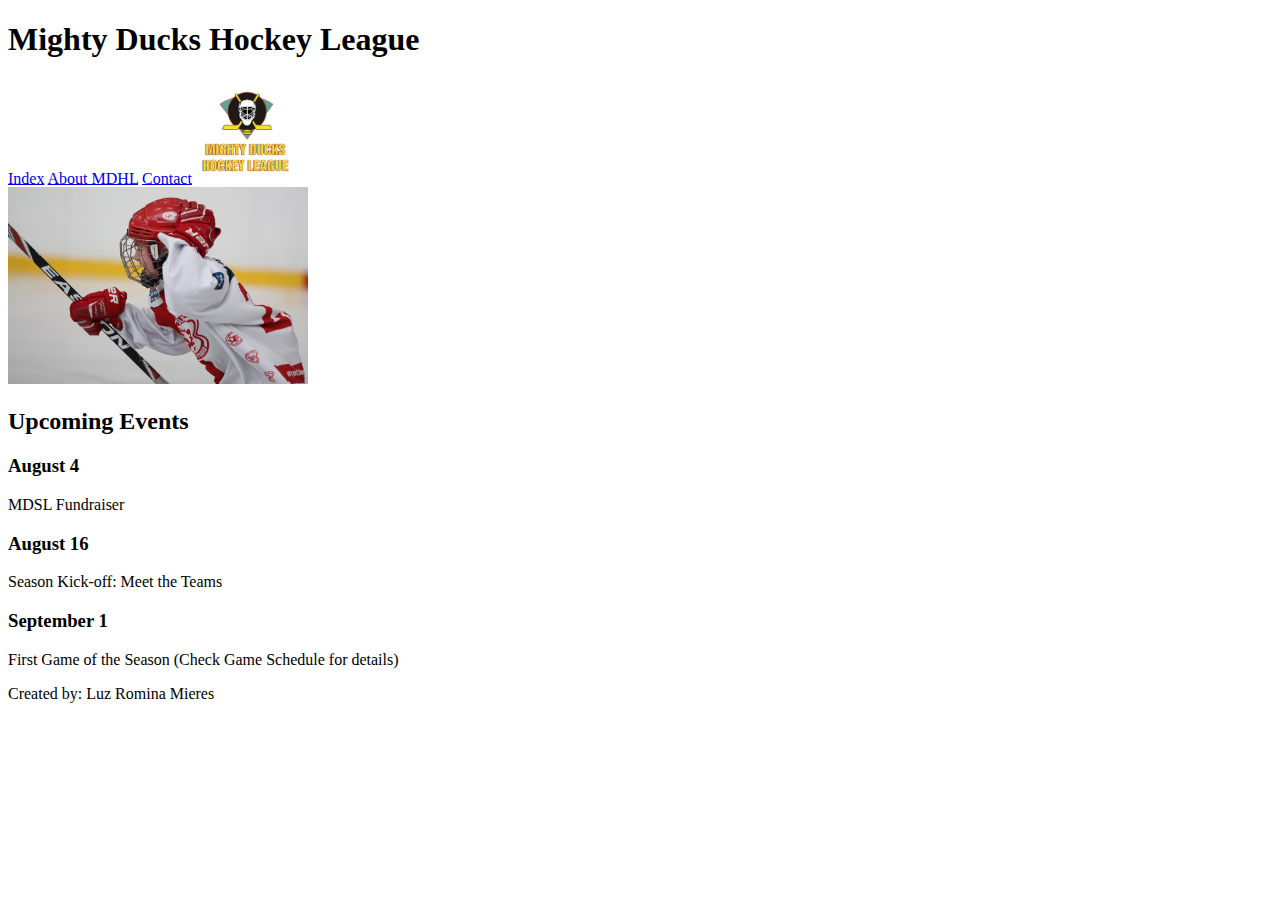
==== index.html @ 80cf32a5 "sprint1 prueba" ====
<!DOCTYPE html>
<html lang="en">

<head>
    <meta charset="UTF-8">
    <meta name="viewport" content="width=device-width, initial-scale=1.0">
    <title>Mighty Ducks Hockey League/Index</title>
</head>

<body>
    <header>
        <h1>Mighty Ducks Hockey League</h1>
        <nav>
            <a href="#">Index</a>
            <a href="./about_mdhl.html">About MDHL</a>
            <a href="./contact.html">Contact</a>
            <img src="./images-Sprint1/LogoMighyducks-01.png" alt="logo-imagen-inicio" width="100">
        </nav>
    </header>
    <main>
        <div>
            <img src="./images-Sprint1/hockey1.jpg" alt="imagen-hockey-1" width="300">
        </div>
        <div>
            <h2>Upcoming Events</h2>
        </div>
        <div>
            <h3>August 4</h3>
            <p>MDSL Fundraiser</p>
        </div>
        <div>
            <h3>August 16</h3>
            <p>Season Kick-off: Meet the Teams</p>
        </div>
        <div>
            <h3>September 1</h3>
            <p>First Game of the Season (Check Game Schedule for details)</p>
        </div>

    </main>
    <footer>
        <p>Created by: Luz Romina Mieres</p>
    </footer>
</body>

</html>
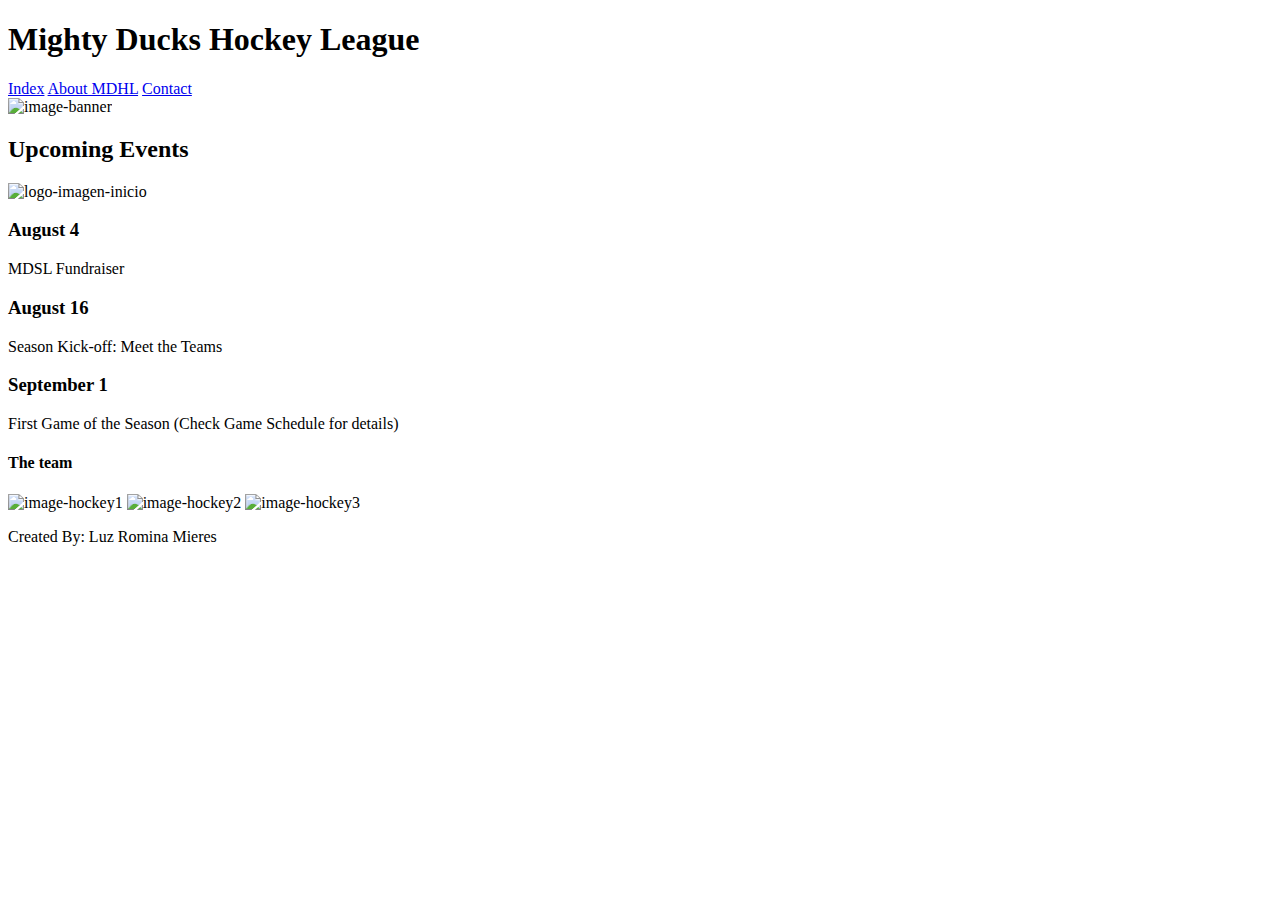
==== commit 03ea0bd5: "." ====
--- a/index.html
+++ b/index.html
@@ -4,6 +4,10 @@
 <head>
     <meta charset="UTF-8">
     <meta name="viewport" content="width=device-width, initial-scale=1.0">
+    <link rel="shortcut icon" href="./images-Sprint1/LogoMighyducks-01.png" type="image/x-icon">
+    <link rel="stylesheet" href="./style/mdhl2.css">
+    <link href="https://fonts.googleapis.com/css2?family=Comic+Neue:ital,wght@0,400;0,700;1,400;1,700&display=swap"
+        rel="stylesheet">
     <title>Mighty Ducks Hockey League/Index</title>
 </head>
 
@@ -11,35 +15,38 @@
     <header>
         <h1>Mighty Ducks Hockey League</h1>
         <nav>
-            <a href="#">Index</a>
-            <a href="./about_mdhl.html">About MDHL</a>
-            <a href="./contact.html">Contact</a>
-            <img src="./images-Sprint1/LogoMighyducks-01.png" alt="logo-imagen-inicio" width="100">
+            <a class="butnav selected" href="#">Index</a>
+            <a class="butnav" href="./about_mdhl.html">About MDHL</a>
+            <a class="butnav" href="./contact.html">Contact</a>
         </nav>
+        <div>
+            <img class="img-banner" src="./images/design1_image1.jpg" alt="image-banner">
+        </div>
+        <h2>Upcoming Events</h2>
     </header>
     <main>
-        <div>
-            <img src="./images-Sprint1/hockey1.jpg" alt="imagen-hockey-1" width="300">
-        </div>
-        <div>
-            <h2>Upcoming Events</h2>
-        </div>
-        <div>
+        <img class="logo" src="./images/LogoMighyducks-01.png" alt="logo-imagen-inicio">
+        <article class="article">
             <h3>August 4</h3>
             <p>MDSL Fundraiser</p>
-        </div>
-        <div>
+        </article>
+        <article class="article">
             <h3>August 16</h3>
             <p>Season Kick-off: Meet the Teams</p>
-        </div>
-        <div>
+        </article>
+        <article class="article">
             <h3>September 1</h3>
             <p>First Game of the Season (Check Game Schedule for details)</p>
+        </article>
+        <h4>The team</h4>
+        <div class="the-team">
+            <img class="img-the-team" src="./images/hockey1.jpg" alt="image-hockey1">
+            <img class="img-the-team" src="./images/hockey2.jpg" alt="image-hockey2">
+            <img class="img-the-team" src="./images/hockey3.jpg" alt="image-hockey3">
         </div>
-
     </main>
     <footer>
-        <p>Created by: Luz Romina Mieres</p>
+        <p>Created By: Luz Romina Mieres</p>
     </footer>
 </body>
 
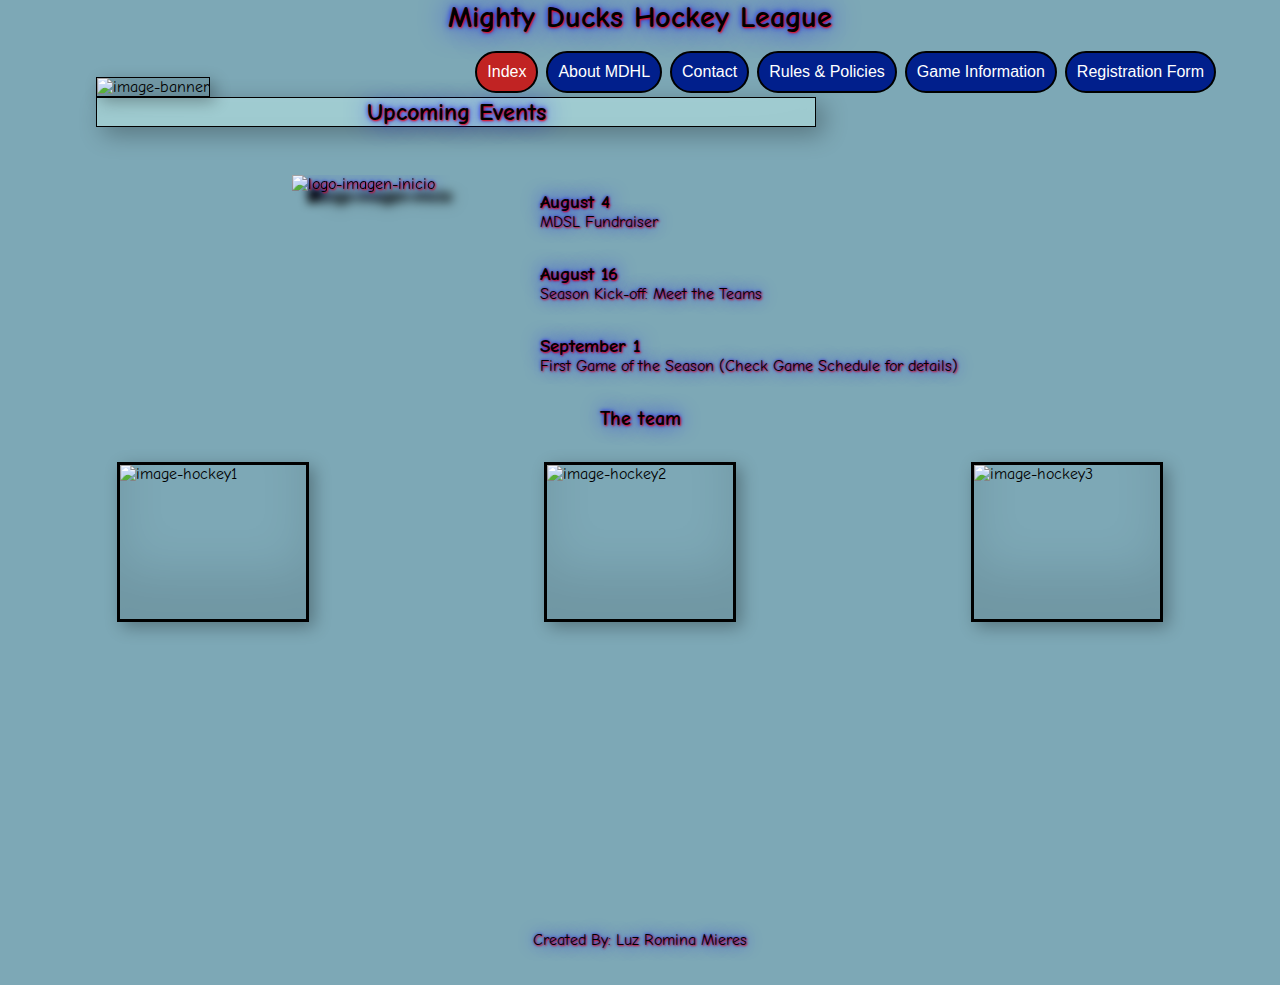
==== commit 08e5a79a: "agregué la pagina de form y mapas a la de game" ====
--- a/index.html
+++ b/index.html
@@ -5,7 +5,7 @@
     <meta charset="UTF-8">
     <meta name="viewport" content="width=device-width, initial-scale=1.0">
     <link rel="shortcut icon" href="./images-Sprint1/LogoMighyducks-01.png" type="image/x-icon">
-    <link rel="stylesheet" href="./style/mdhl2.css">
+    <link rel="stylesheet" href="./style/mdhl.css">
     <link href="https://fonts.googleapis.com/css2?family=Comic+Neue:ital,wght@0,400;0,700;1,400;1,700&display=swap"
         rel="stylesheet">
     <title>Mighty Ducks Hockey League/Index</title>
@@ -16,8 +16,11 @@
         <h1>Mighty Ducks Hockey League</h1>
         <nav>
             <a class="butnav selected" href="#">Index</a>
-            <a class="butnav" href="./about_mdhl.html">About MDHL</a>
-            <a class="butnav" href="./contact.html">Contact</a>
+            <a class="butnav" href="./pages/about_mdhl.html">About MDHL</a>
+            <a class="butnav" href="./pages/contact.html">Contact</a>
+            <a class="butnav" href="./pages/rules.html">Rules & Policies</a>
+            <a class="butnav"  href="./pages/game_info.html">Game Information</a>
+            <a class="butnav" href="./pages/form.html">Registration Form</a>
         </nav>
         <div>
             <img class="img-banner" src="./images/design1_image1.jpg" alt="image-banner">
@@ -25,19 +28,19 @@
         <h2>Upcoming Events</h2>
     </header>
     <main>
-        <img class="logo" src="./images/LogoMighyducks-01.png" alt="logo-imagen-inicio">
-        <article class="article">
-            <h3>August 4</h3>
-            <p>MDSL Fundraiser</p>
-        </article>
-        <article class="article">
-            <h3>August 16</h3>
-            <p>Season Kick-off: Meet the Teams</p>
-        </article>
-        <article class="article">
-            <h3>September 1</h3>
-            <p>First Game of the Season (Check Game Schedule for details)</p>
-        </article>
+        <div class="section">
+            <img class="logo" src="./images/LogoMighyducks-01.png" alt="logo-imagen-inicio">
+            <article>
+                <h3>August 4</h3>
+                <p>MDSL Fundraiser</p>
+                <h3>August 16</h3>
+                <p>Season Kick-off: Meet the Teams</p>
+                <h3>September 1</h3>
+                <p>First Game of the Season (Check Game Schedule for details)</p>
+            </article>
+        </div>
+
+
         <h4>The team</h4>
         <div class="the-team">
             <img class="img-the-team" src="./images/hockey1.jpg" alt="image-hockey1">
--- a/style/mdhl.css
+++ b/style/mdhl.css
@@ -0,0 +1,339 @@
+* {
+    margin: 0;
+    padding: 0;
+    box-sizing: border-box;
+    font-family: 'Comic Neue', cursive;
+}
+
+header {
+    min-height: 10vh;
+}
+
+body {
+    overflow-x: hidden;
+    background-color: rgb(125, 168, 182);
+}
+
+main {
+    min-height: 80vh;
+}
+
+footer {
+    min-height: 10vh;
+    display: flex;
+    justify-content: center;
+    align-items: center;
+    margin-top: 32px;
+    text-shadow: 1px 1px 2px red, 0 0 1em blue, 0 0 0.2em blue;
+    
+}
+
+h1 {
+    display: flex;
+    justify-content: center;
+    font-size: 30px;
+    text-shadow: 1px 1px 2px red, 0 0 1em blue, 0 0 0.2em blue;
+}
+
+nav {
+    display: flex;
+    justify-content: flex-end;
+    gap: 8px;
+    margin-right: 64px;
+    position: relative;
+    top: 16px;
+   
+}
+
+.butnav {
+    border: 2px solid black;
+    border-radius: 32px;
+    padding: 10px;
+    color: white;
+    text-decoration: none;
+    font-family: 'Helvetica', sans-serif;
+    background-color: rgb(1, 31, 140);
+    color: white;
+}
+
+.selected {
+    background-color: rgb(193, 35, 35);
+}
+
+a:hover {
+    background-color: rgb(193, 35, 35);
+}
+
+.img-banner {
+    width: 45rem;
+    height: 12rem;
+    border: 1px solid black;
+    margin-left: 96px;
+    box-shadow:
+        inset 0 -3em 3em rgba(0, 0, 0, 0.1),
+        0.3em 0.3em 1em rgba(0, 0, 0, 0.3);
+}
+
+h2 {
+    display: flex;
+    justify-content: center;
+    margin-left: 96px;
+    border: 1px solid black;
+    width: 720px;
+    background-color: powderblue;
+    text-shadow: 1px 1px 2px red, 0 0 1em blue, 0 0 0.2em blue;
+    box-shadow:
+        inset 0 -3em 3em rgba(0, 0, 0, 0.1),
+        0.3em 0.3em 1em rgba(0, 0, 0, 0.3);
+}
+
+.logo {
+    margin-top: 32px;
+    width: 192px;
+    height: 160px;
+    object-fit: contain;
+    filter: drop-shadow(16px 12px 5px #000000);
+    
+}
+
+.logo:hover, .logo-rules:hover {
+    cursor: pointer;
+    border: 3px solid black;
+    transform: scale(1.5);
+}
+
+.section{
+    display: flex; 
+    justify-content: center;
+    margin-left: 56px;
+    gap: 56px;
+    margin-top: 16px;
+    width: 100vw;
+    text-shadow: 1px 1px 2px red, 0 0 1em blue, 0 0 0.2em blue;
+}
+
+article{
+    margin-top: 16px;
+    width: 480px;
+    margin-right: 80px;
+}
+
+h3{
+    margin-top: 32px;
+    text-shadow: 1px 1px 2px red, 0 0 1em blue, 0 0 0.2em blue;
+}
+
+.img-the-team {
+    width: 192px;
+    height: 160px;
+    object-fit: cover;
+    box-shadow:
+        inset 0 -3em 3em rgba(0, 0, 0, 0.1),
+        0.3em 0.3em 1em rgba(0, 0, 0, 0.3);
+    border: 3px solid black;
+    transition: 1s;
+}
+
+.img-the-team:hover {
+    transform: scale(1.5);
+}
+
+.the-team {
+    display: flex;
+    justify-content: space-around;
+}
+
+
+h4 {
+    display: flex;
+    justify-content: center;
+    margin-top: 32px;
+    margin-bottom: 32px;
+    font-size: 20px;
+    text-shadow: 1px 1px 2px red, 0 0 1em blue, 0 0 0.2em blue;
+}
+
+.contact {
+    margin-top: 32px;
+}
+
+.email {
+    color: black;
+}
+
+.principal{
+    display: flex;
+}
+
+.logo-rules{
+    margin-top: 64px;
+    margin-left: 95px;
+    width: 192px;
+    height: 160px;
+    object-fit: contain;
+    filter: drop-shadow(16px 12px 5px #000000);
+
+}
+
+.segundo{
+    width: 460px;
+    margin-left: 350px;
+    text-shadow: 1px 1px 2px red, 0 0 1em blue, 0 0 0.2em blue;
+}
+.primero{
+    width: 480px;
+    margin-left: 56px;
+    text-shadow: 1px 1px 2px red, 0 0 1em blue, 0 0 0.2em blue;
+}
+
+.ol-letras{
+    list-style: lower-alpha;
+}
+
+.ul-punto{
+    list-style: circle;
+}
+
+th,tr,td {
+    border: 3px solid rgb(42, 42, 175);
+    padding: 10px;
+    text-align: center;
+    font-size: 20px;
+    text-shadow: 1px 1px 2px red, 0 0 1em blue, 0 0 0.2em blue;
+}
+
+table{
+    margin-left: 160px;
+    margin-top: 32px;
+    text-shadow: 1px 1px 2px red, 0 0 1em blue, 0 0 0.2em blue;
+}
+
+.article-game{
+    display: flex;
+    flex-wrap: wrap;
+    gap: 16px;
+    margin-top: 32px;
+    justify-content: center;
+    text-shadow: 1px 1px 2px red, 0 0 1em blue, 0 0 0.2em blue;
+}
+
+.p-game{
+    margin-top: 16px;
+    width: 640px;
+    font-size: 20px;
+
+}
+
+.phone-email{
+    display: flex;
+    justify-content: space-around;
+    margin-top: 32px;
+}
+
+.phone, .email{
+    font-size: 20px;
+    color: black;
+    text-shadow: 1px 1px 2px red, 0 0 1em blue, 0 0 0.2em blue;
+}
+
+form{
+    margin-left: 95px;
+    width: 720px;
+    text-shadow: 1px 1px 2px red, 0 0 1em blue, 0 0 0.2em blue;
+}
+
+.inp-firstname{
+    width: 240px;
+}
+
+.inp-adress{
+    width: 563px;
+}
+
+.inp-city{
+    width: 353px;
+}
+
+.inp-zipcode{
+    width: 211px;
+}
+
+.genre{
+    margin-left: 67px;
+}
+
+.inp-marjorie{
+    margin-left: 100px;
+}
+
+.inp-north{
+    margin-left: 150px;
+}
+
+.inp-south{
+    margin-left: 90px;
+}
+
+.inp-midfield{
+    margin-left: 100px;
+}
+
+.inp-goalkeeper{
+    margin-left: 110px;
+}
+
+.inp-medium{
+    margin-left: 100px;
+}
+
+.inp-large{
+    margin-left: 78px;
+}
+
+.inp-extralarge{
+    margin-left: 93px;
+}
+
+fieldset{
+    border: 2px solid blue;
+    margin-top: 32px;
+}
+
+#submit{
+    border: 2px solid black;
+    border-radius: 32px;
+    padding: 10px;
+    color: white;
+    text-decoration: none;
+    font-family: 'Helvetica', sans-serif;
+    background-color: rgb(1, 31, 140);
+    color: white;
+}
+
+#submit:hover {
+    background-color: rgb(193, 35, 35);
+}
+
+.map{
+    text-shadow: 1px 1px 2px red, 0 0 1em blue, 0 0 0.2em blue;
+    margin-left: 250px;
+}
+
+h5{
+    margin-left: 430px;
+    margin-top: 32px;
+    font-size: 20px;
+    text-shadow: 1px 1px 2px red, 0 0 1em blue, 0 0 0.2em blue;
+}
+
+h6{
+    margin-left: 80px;
+    margin-top: 32px;
+    font-size: 20px;
+    text-shadow: 1px 1px 2px red, 0 0 1em blue, 0 0 0.2em blue;
+}
+
+iframe{
+    width: 400px;
+    height: 400px;
+}
